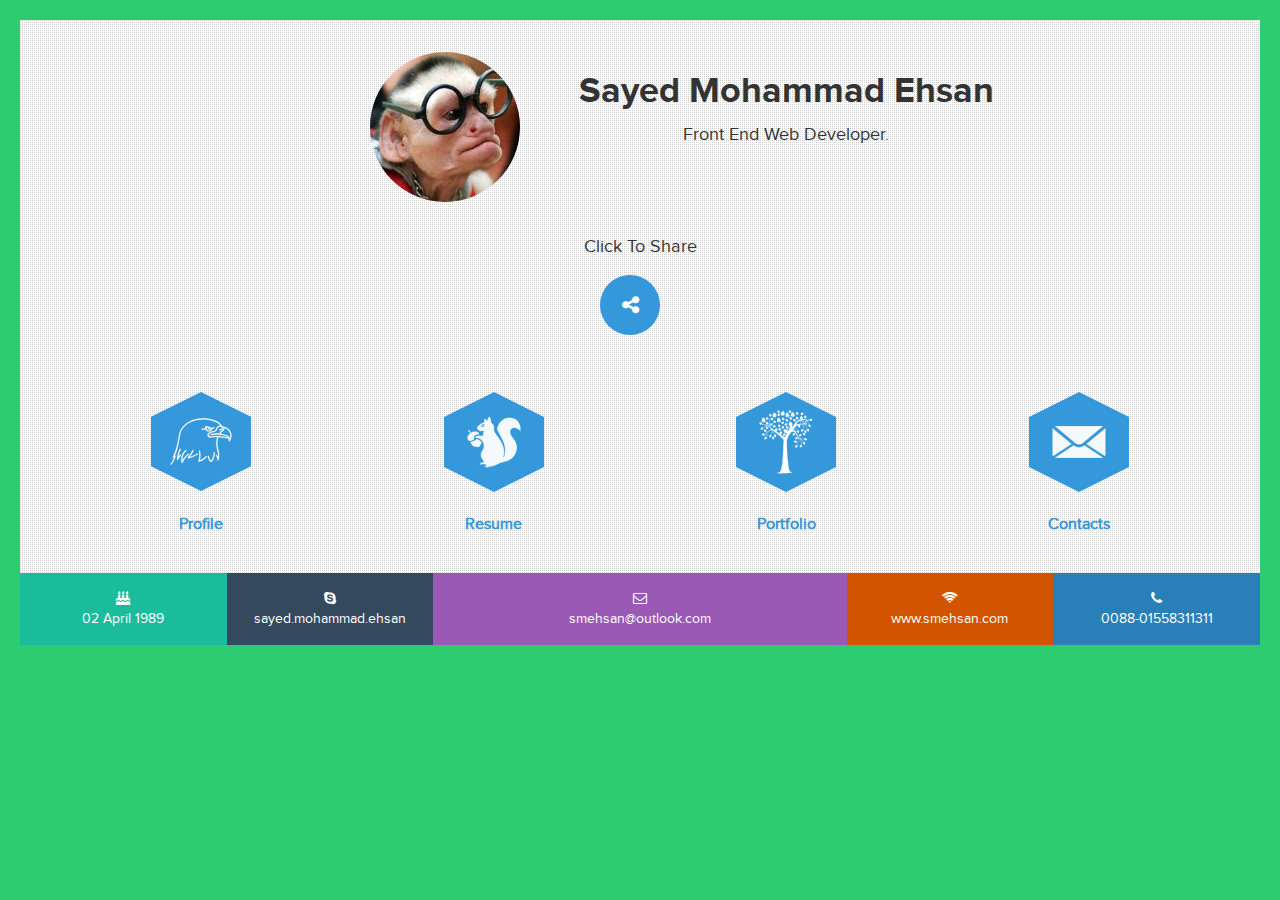
==== index.html @ bf9a5231 "Mission Launched" ====
<!DOCTYPE html>
<html lang="en">
<head>
	<meta charset="UTF-8">
	<meta name="viewpoer" width="device-width, initial-scale=1">
	<meta http-equiv="X-UA-Compatible" content="IE=edge">
	<title>BootPlay</title>
	<link rel="stylesheet" href="css/bootstrap.min.css">
	<link rel="stylesheet" href="master.css">
	<link rel="stylesheet" href="https://maxcdn.bootstrapcdn.com/font-awesome/4.4.0/css/font-awesome.min.css">
	<link rel="stylesheet" href="css/share.css">
	<link rel="stylesheet" href="css/keyfrem.css">




</head>
<body>
	
	<div class="texture-overlay"></div>
	<div id="main">
		<section class="header">
			<div class="container">
				<div class="row">
					<div class="col-md-offset-3 col-md-2 col-sm-6 col-xs-12 nopadding">
						<div class="colOne">
							<img class="avatar" src="img/avatar.jpg" alt="">
						</div>
					</div>

					<div class="col-md-5 col-sm-6 col-xs-12 nopadding">
						<div class="colTwo">
							<h1>Sayed Mohammad Ehsan</h1>
							<p>Front End Web Developer.</p>
						</div>
					</div>
				</div>
			</div>
		</section>

		<section class="social">
			<div class="container">
				<div class="row">
					<div class="col-md-offset-4 col-md-4">
						<div class="social-icons">
							<p class="text-center">Click To Share</p>

							<div class="share">
								<button class="share-toggle-button">
									<i class="share-icon fa fa-share-alt"></i>
								</button>
								<ul class="share-items">
									<li class="share-item">
										<a href="#" class="share-button">
											<i class="share-icon fa fa-facebook"></i>
										</a>
									</li>
									<li class="share-item">
										<a href="#" class="share-button">
											<i class="share-icon fa fa-twitter"></i>
										</a>
									</li>
									<li class="share-item">
										<a href="#" class="share-button">
											<i class="share-icon fa fa fa-google-plus"></i>
										</a>
									</li>
									<li class="share-item">
										<a href="#" class="share-button">
											<i class="share-icon fa fa-github"></i>
										</a>
									</li>
									<li class="share-item">
										<a href="#" class="share-button">
											<i class="share-icon fa fa-youtube"></i>
										</a>
									</li>
									<li class="share-item">
										<a href="#" class="share-button">
											<i class="share-icon fa fa-linkedin"></i>
										</a>
									</li>
								</ul>
							</div>
						</div>
					</div>
				</div>
			</div>
		</section>

		<section class="category">
			<div class="container">
				<div class="row">
					<div class="col-md-3">
						<div class="profile">
							<a class="img" href="profile.html"></a>

							<a class="text" href="profile.html">
								Profile
							</a>
						</div>
					</div>
					<div class="col-md-3">
						<div class="resume">
							<a class="img" href="resume.html"></a>

							<a class="text" href="resume.html">
								Resume
							</a>
						</div>
					</div>
					<div class="col-md-3">
						<div class="portfolio">
							<a class="img" href="portfolio.html"></a>

							<a class="text" href="portfolio.html">
								Portfolio
							</a>
						</div>
					</div>
					<div class="col-md-3">
						<div class="contacts">
							<a class="img" href="contact.html"></a>

							<a class="text" href="contact.html">
								Contacts
							</a>
						</div>
					</div>
				</div>
			</div>
		</section>

		<section class="footer">
			<div class="container-fluid">
				<div class="row">
					<div class="col-md-2 nopadding">
						<div class="dob">
							<i class="fa fa-birthday-cake"></i>
							<p>02 April 1989</p>
						</div>
					</div>
					<div class="col-md-2 nopadding">
						<div class="skype">
							<i class="fa fa-skype"></i>
							<p>sayed.mohammad.ehsan</p>
						</div>
					</div>
					<div class="col-md-4 nopadding">
						<div class="email">
							<i class="fa fa-envelope-o"></i>
							<a href="mailto:info@smehsan.com" target="_blank">
								smehsan@outlook.com
							</a>
						</div>
					</div>
					<div class="col-md-2 nopadding">
						<div class="web">
							<i class="fa fa-wifi"></i>
							<a href="http://www.smehsan.com" target="_blank">
								www.smehsan.com
							</a>
						</div>
					</div>
					<div class="col-md-2 nopadding">
						<div class="phone">
							<i class="fa fa-phone"></i>
							<p>0088-01558311311</p>
						</div>
					</div>
					<!-- <div class="col-md-2 nopadding">
						<div class="address">
							<i class="fa fa-map-marker"></i>
							<p>H.N#26, Ehsan Manzil, Sheikh Para,GPO-6000, Boalia, Rajshahi, Bangladesh</p>
						</div>
					</div> -->
				</div>
			</div>
		</section>
	</div>


	<!--|-|-|-|-|-| Jquery|-|-|-|-|-|-->
	<script src="js/jquery-2.1.4.min.js"></script>
	<script src="js/bootstrap.min.js"></script>
	<script src="js/TweenMax.min.js"></script>
	<script src="js/share.js"></script>
	
	<!--|-|-|-|-|-| Jquery|-|-|-|-|-|-->
	<script>

			/*jQuery*/

			$(function(){
				var ink, d, x, y;
				$(".ripplelink").hover(function(e){
			    if($(this).find(".ink").length === 0){
			        $(this).prepend("<span class='ink'></span>");
			    }
			         
			    ink = $(this).find(".ink");
			    ink.removeClass("animate");
			     
			    if(!ink.height() && !ink.width()){
			        d = Math.max($(this).outerWidth(), $(this).outerHeight());
			        ink.css({height: d, width: d});
			    }
			     
			    x = e.pageX - $(this).offset().left - ink.width()/2;
			    y = e.pageY - $(this).offset().top - ink.height()/2;
			     
			    ink.css({top: y+'px', left: x+'px'}).addClass("animate");
			});
			});
	</script>
</body>
</html>
---- master.css ----
@font-face {
  font-family: "proximanova-bold, sans-serif;";
  src: url("fonts/proximanova-bold.eot?") format("eot"),
  url("fonts/proximanova-bold.woff") format("woff"),
  url("fonts/proximanova-bold.ttf") format("truetype");
}


@font-face {
  font-family: "proximanova-extrabold, sans-serif;";
  src: url("fonts/proximanova-extrabold.eot?") format("eot"),
  url("fonts/proximanova-extrabold.woff") format("woff"),
  url("fonts/proximanova-extrabold.ttf") format("truetype");
}


@font-face {
  font-family: "proximanova-light, sans-serif;";
  src: url("fonts/proximanova-light.eot?") format("eot"),
  url("fonts/proximanova-light.woff") format("woff"),
  url("fonts/proximanova-light.ttf") format("truetype");
}


@font-face {
  font-family: "proximanova-regular, sans-serif;";
  src: url("fonts/proximanova-regular.eot?") format("eot"),
  url("fonts/proximanova-regular.woff") format("woff"),
  url("fonts/proximanova-regular.ttf") format("truetype");
}


@font-face {
  font-family: "proximanova-semibold, sans-serif;";
  src: url("fonts/proximanova-semibold.eot?") format("eot"),
  url("fonts/proximanova-semibold.woff") format("woff"),
  url("fonts/proximanova-semibold.ttf") format("truetype");
}


@font-face {
  font-family: "proximanova-thin, sans-serif;";
  src: url("fonts/proximanova-thin.eot?") format("eot"),
  url("fonts/proximanova-thin.woff") format("woff"),
  url("fonts/proximanova-thin.ttf") format("truetype");
}




/***********Bootstrap Override***********/

html,body{

	background-color: #2ecc71;
	padding: 10px;
  font-family: "proximanova-regular, sans-serif;";
}
a:link,a:hover,a:visited{
  color: #3498db;
  text-decoration: none;
}


p,a,span,h1,h2,h3,h4,h5,h6,{
  font-family: "proximanova-regular, sans-serif;";
}


.nav-tabs>li.active>a, .nav-tabs>li.active>a:focus, .nav-tabs>li.active>a:hover{
  background-color: rgb(46, 204, 113);
}




/***********Custom Style***********/

#main{
	background-color: #fff;
  background-image: url(img/grid.png);
}


.nopadding{
	padding-left: 0px;
	padding-right: 0px;
}

.nomargin{
	margin-left: 0px;
	margin-right: 0px;
}


p{
font-family: "proximanova-regular, sans-serif;";
font-size: 18px;	
}



.header{
  padding:32px 0px 32px 0px;
}

.colOne{
	text-align: center;
}


.colOne img.avatar{
	width: 150px;
    border-radius: 75px;
    height: 150px;
    background-color: #FFF;
}

.colTwo{
	text-align: center;
}

.colTwo h1{
	font-family: "proximanova-bold, sans-serif;";
}

.colTwo h1{
	font-family: "proximanova-bold, sans-serif;";
}

.social{
  padding:0px 0px 16px 0px;
}

.category{
  text-align: center;
  padding:16px 0px 36px 0px;
}


.category img{
  width: 100px;
  height: auto;
}

.category p{
  margin-top: 16px;
}


.category a.img{
    display: inline-block;
 }

 .category a.text{
    display: block;
    margin-top: 16px;
    font-weight: 600;
    font-size: 16px;
 }


.profile a.img{
    background-image: url(img/profile_small.svg);
    background-repeat: no-repeat;
    background-position: center;
    width: 100px;
    height: 100px;
 }

.profile a.img:hover{
/*    border: 10px solid;
    border-radius: 55px;
    box-shadow: 0px 0px 40px 0px;
-webkit-transition: all .5s linear;
-moz-transition: all .5s linear;
-ms-transition: all .5s linear;
-o-transition: all .5s linear;
transition: all .5s linear;*/
}

.resume a.img{
    background-image: url(img/resume_small.svg);
    background-repeat: no-repeat;
    background-position: center;
    width: 100px;
    height: 100px;
 }


.portfolio a.img{
    background-image: url(img/portfolio_small.svg);
    background-repeat: no-repeat;
    background-position: center;
    width: 100px;
    height: 100px;
 }

.contacts a.img{
    background-image: url(img/contact_small.svg);
    background-repeat: no-repeat;
    background-position: center;
    width: 100px;
    height: 100px;
 }


.footer{

}

.footer p{
  font-size: 14px;
  margin-bottom: 0px;
}



.footer .dob{
  text-align: center;
  padding: 16px 0px;
  background-color: #1abc9c;
  color: #FFFFFF;
}


.footer .skype{
  text-align: center;
  padding: 16px 0px;
  background-color: #34495e;
  color: #FFFFFF;
}


.footer .email{
  text-align: center;
  padding: 16px 0px;
  background-color: #9b59b6;
  color: #FFFFFF;
}

.footer .email a{
  display: block;
  color: #FFFFFF;
}


.footer .web{
  text-align: center;
  padding: 16px 0px;
  background-color: #d35400;
  color: #FFFFFF;
}

.footer .web a{
  display: block;
  color: #FFFFFF;
}


.footer .phone{
  text-align: center;
  padding: 16px 0px;
  background-color: #2980b9;
  color: #FFFFFF;
}

.footer .address{
  text-align: center;
  padding: 16px 0px;
  background-color: #e74c3c;
  color: #FFFFFF;  
}









/****************************************
            Profile Page
****************************************/
#profile{
    background-color: #FFFFFF;
    background-image: url(img/grid.png);
}


.left_column{
    padding: 16px 32px 16px 0px;
    border-right: 1px solid #EEE;
    text-align: center;
}

.left_column .back{
    display: inline-block;
    padding: 10px 30px;  
    font-size: 32px;
}

.left_column img{
    width: 200px;
    height: 325px;
}


.right_column{
    padding: 16px 32px;
}

.right_column h2{
    font-family: "proximanova-bold, sans-serif;";
}

.right_column .btn{
    margin: 32px 16px;
}


.pro_profile{
  padding: 16px 0px;
}

.pro_profile .title{
    /*margin-bottom: 16px;*/
}

.pro_profile .title h2{
    border-bottom: 5px solid;
    display: inline-block;
    padding-bottom: 10px;
    border-color: #DEF3F9;
}
    

.pro_profile .service{
    padding: 0px 0px 0px 0px;
}


.pro_profile .service .webdesign{
  transition: all 0.3s;
  padding: 16px 0px;
}

.pro_profile .service .webdesign:hover{
    background: rgba(162, 222, 253, 0.3);
}

.service .webdesign .fa{
    border: 10px solid rgba(91, 192, 222, 0.2);
    border-radius: 50px;
    padding: 15px;
    font-size: 48px;
    color: rgb(91, 192, 222);
}


.pro_profile .service .graphics_design:hover{
    background: rgba(162, 222, 253, 0.3);
}


.service .graphics_design {
  padding: 16px 0px;
  transition: all 0.3s;
}

.service .graphics_design .fa{
    border: 10px solid rgba(91, 192, 222, 0.2);
    border-radius: 50px;
    padding: 15px;
    font-size: 48px;
    color: rgb(91, 192, 222);
}


.service .etml_dev {
  padding: 16px 0px;
  transition: all 0.3s;
}


.pro_profile .service .etml_dev:hover{
    background: rgba(162, 222, 253, 0.3);
}

.service .etml_dev .fa{
    border: 10px solid rgba(91, 192, 222, 0.2);
    border-radius: 50px;
    padding: 15px;
    font-size: 48px;
    color: rgb(91, 192, 222);
}










/****************************************
            Resume Page
****************************************/

.resume_box{
  overflow: hidden;
}


.resume_box .back{
    display: inline-block;
    padding: 0px 16px;
    font-size: 32px; 
    margin-top: 14px;
}


.resume_box .title{
  font-family: "proximanova-bold, sans-serif;";
}


.resume_box .title span{
  color: #3498db;
  font-family: "proximanova-bold, sans-serif;";
}


.resume_box .work_experience{
  padding: 16px;
  background-color: #8e44ad;
}


.resume_box .work_experience .job{
  margin-bottom: 16px;
}


.resume_box .work_experience h1{
  margin-bottom: 32px;
}


.resume_box .work_experience .org_one{
  background-color: rgba(255, 255, 255, 0.36);
  padding: 8px;
  transition:.3s;
}

.resume_box .work_experience .org_one p{
  margin-bottom: 0px;
}

.resume_box .work_experience .org_one:hover{
  background-color: rgba(255, 255, 225, 1);
  padding: 5px;
}

.resume_box .work_experience .designation{
  background-color: rgba(255, 255, 255, 0.36);
  padding: 8px;
  transition:.3s;
}


.resume_box .work_experience .designation p{
  margin-bottom: 0px;
}

.resume_box .work_experience .designation:hover{
  background-color: rgba(255, 255, 255, 1);
  padding: 5px;
}



.resume_box .skills{
  padding: 16px;
  background-color: #1abc9c;
}


.resume_box .success{
  padding: 16px;
  background-color: #3498db;
  margin-top: -100px;
}

.resume_box .success h1{
  margin-top: 0px;
  margin-bottom: 20px;
}


.resume_box .success .facts p{
  margin-top: 16px;
}


.resume_box .success .facts .fa{
  font-size: 80px;
}

.resume_box .success .facts span{
  font-size: 32px;
}

.resume_box .work_process{
  padding: 16px;
  background-color: #e74c3c;
}

.resume_box .work_process h4{
  font-weight: bold;
}

.resume_box .work_process p{
  margin-top: 2px;
  transform: skewY(7deg);
}

.resume_box .work_process .fa{
    font-size: 45px;
    border: 2px solid;
    padding: 5px;
    width: 130px;
    transform: skewy(10deg);
}




/****************************************
            Portfolio Page
****************************************/

.portfolio_page{
  padding: 32px;
}

.tab-content{
  margin-top: 20px;
}

.tab-content .second_row{
  margin-top: 10px;
}





/****************************************
            Contact Page
****************************************/

#contact{
    background-color: #FFFFFF;
    background-image: url(img/grid.png);
}

#contact .left_column{
  border-right: 0px;
  padding: 16px 0px 16px 0px;
}

#contact .left_column .address{
  margin-top: 32px;
}

.fa-map-marker{
    font-size: 75px !important;
    color: #1ABC9C;
}

#contact .left_column .address p{
 
}


#contact .right_column{
  border-left:1px solid #EEE;
}

#contact .right_column .btn{
  margin: 0px;
}


.form-control{
    border-bottom: 3px solid;
    border-radius: 0px;
    border-top: 0px;
    border-left: 0px;
    border-right: 0px;
    outline: none;
    box-shadow: none;
    font-size: 18px;
    height: 40px;
    padding-left: 0px;
    margin-bottom: 0px;
}

.form-group:focus{
    outline: none;
}

.form-control:focus{
    webkit-box-shadow: 0 1px 1px rgba(0,0,0,.0),0 0 8px rgba(0,0,0,.0)); 
    box-shadow: 0 1px 1px rgba(0,0,0,.075),0 0 8px rgba(0,0,0,.0);

}



#map {
    width: 100%;
    height: 200px;
    background-color: #CCC;
  }





/****************************************
            PieChart
****************************************/

.chart {
  position: relative;
  display: inline-block;
  width: 110px;
  height: 110px;
  margin-top: 0px;
  margin-bottom: 0px;
  text-align: center;
}
.chart canvas {
  position: absolute;
  top: 0;
  left: 0;
}
.percent {
  display: inline-block;
  line-height: 110px;
  z-index: 2;
}
.percent:after {
  content: '%';
  margin-left: 0.1em;
  font-size: .8em;
}
.angular {
  margin-top: 100px;
}
.angular .chart {
  margin-top: 0;
}
input {
  display: block;
  margin: auto;
  margin-bottom: 3em;
}


.span6 {
  float: left;
  width: 50%;
}
@media only screen and (max-width: 600px) {
  li {
    font-size: 14.4px;
  }
}
@media only screen and (max-width: 430px) {
  .span6 {
    float: none;
    width: 100%;
  }
  body {
    padding-top: 0;
  }
  ul {
    height: auto;
    position: static;
  }
  li {
    display: block;
    width: 100%;
  }
  li a {
    white-space: normal;
  }
  a.active:after {
    display: none;
  }
}





/****************************************
            MixitUp
****************************************/

#mixlist img{
  width: 100%;
  height: 200px;
}

#mixlist .mix{
  display: none;
}




/****************************************
            ImageLighBox
****************************************/

#imagelightbox{
    position: fixed;
    z-index: 9999;
    -ms-touch-action: none;
    touch-action: none;
    border: 10px solid #EEE;
    border-radius: 10px;
}


/****************************************
            Masonry
****************************************/

.masonry-container{

}




/****************************************
            Css Keyfrem Effects
****************************************/
/* Ripple In */
---- css/share.css ----
.share {
  max-width: 600px;
  height: 90px;
  margin: 0 auto;
  -webkit-filter: url("#goo");
  filter: url("../share.html#goo");
  position: relative;
}

.share-button,
.share-toggle-button {
  position: absolute;
  display: inline-block;
  left: 50%;
  top: 50%;
  border-radius: 50%;
  width: 60px;
  height: 60px;
  line-height: 60px;
  margin-left: -40px;
  margin-top: -40px;
  background: #ccc;
  text-align: center;
  color: #fff;
  border: none;
  outline: none;
}

.share-button:hover,
.share-toggle-button:hover {
  color: #fff;
}

.share-button {
  font-size: 30px;
  background: #3498db;
  -webkit-transform: scale(0.95, 0.95);
  transform: scale(0.95, 0.95);
  color: #222;
}

a.share-button {
  color: #FFFFFF;
}

a.share-button:hover, 
a.share-button:focus {
  color: #dfd7d7;
}

.share-toggle-button {
  z-index: 9;
  background: #3498db;
  font-size: 20px;
}

.share-items {
  list-style-type: none;
  padding: 0;
  margin: 0;
}

.share-item {
  display: inline-block;
}
---- css/keyfrem.css ----
.cssload-preloader .cssload-slice:nth-child(1) {
    transform: rotateZ(60deg) rotateY(0deg) rotateX(0);
        -o-transform: rotateZ(60deg) rotateY(0deg) rotateX(0);
        -ms-transform: rotateZ(60deg) rotateY(0deg) rotateX(0);
        -webkit-transform: rotateZ(60deg) rotateY(0deg) rotateX(0);
        -moz-transform: rotateZ(60deg) rotateY(0deg) rotateX(0);
    animation: 0.17s linear 0.94s preload-hide-1 both 1;
        -o-animation: 0.17s linear 0.94s preload-hide-1 both 1;
        -ms-animation: 0.17s linear 0.94s preload-hide-1 both 1;
        -webkit-animation: 0.17s linear 0.94s preload-hide-1 both 1;
        -moz-animation: 0.17s linear 0.94s preload-hide-1 both 1;
}

.cssload-preloader .cssload-slice:nth-child(2) {
    transform: rotateZ(120deg) rotateY(0deg) rotateX(0);
        -o-transform: rotateZ(120deg) rotateY(0deg) rotateX(0);
        -ms-transform: rotateZ(120deg) rotateY(0deg) rotateX(0);
        -webkit-transform: rotateZ(120deg) rotateY(0deg) rotateX(0);
        -moz-transform: rotateZ(120deg) rotateY(0deg) rotateX(0);
    animation: 0.17s linear 0.85s preload-hide-2 both 1;
        -o-animation: 0.17s linear 0.85s preload-hide-2 both 1;
        -ms-animation: 0.17s linear 0.85s preload-hide-2 both 1;
        -webkit-animation: 0.17s linear 0.85s preload-hide-2 both 1;
        -moz-animation: 0.17s linear 0.85s preload-hide-2 both 1;
}

.cssload-preloader .cssload-slice:nth-child(3) {
    transform: rotateZ(180deg) rotateY(0deg) rotateX(0);
        -o-transform: rotateZ(180deg) rotateY(0deg) rotateX(0);
        -ms-transform: rotateZ(180deg) rotateY(0deg) rotateX(0);
        -webkit-transform: rotateZ(180deg) rotateY(0deg) rotateX(0);
        -moz-transform: rotateZ(180deg) rotateY(0deg) rotateX(0);
    animation: 0.17s linear 0.76s preload-hide-3 both 1;
        -o-animation: 0.17s linear 0.76s preload-hide-3 both 1;
        -ms-animation: 0.17s linear 0.76s preload-hide-3 both 1;
        -webkit-animation: 0.17s linear 0.76s preload-hide-3 both 1;
        -moz-animation: 0.17s linear 0.76s preload-hide-3 both 1;
}

.cssload-preloader .cssload-slice:nth-child(4) {
    transform: rotateZ(240deg) rotateY(0deg) rotateX(0);
        -o-transform: rotateZ(240deg) rotateY(0deg) rotateX(0);
        -ms-transform: rotateZ(240deg) rotateY(0deg) rotateX(0);
        -webkit-transform: rotateZ(240deg) rotateY(0deg) rotateX(0);
        -moz-transform: rotateZ(240deg) rotateY(0deg) rotateX(0);
    animation: 0.17s linear 0.67s preload-hide-4 both 1;
        -o-animation: 0.17s linear 0.67s preload-hide-4 both 1;
        -ms-animation: 0.17s linear 0.67s preload-hide-4 both 1;
        -webkit-animation: 0.17s linear 0.67s preload-hide-4 both 1;
        -moz-animation: 0.17s linear 0.67s preload-hide-4 both 1;
}

.cssload-preloader .cssload-slice:nth-child(5) {
    transform: rotateZ(300deg) rotateY(0deg) rotateX(0);
        -o-transform: rotateZ(300deg) rotateY(0deg) rotateX(0);
        -ms-transform: rotateZ(300deg) rotateY(0deg) rotateX(0);
        -webkit-transform: rotateZ(300deg) rotateY(0deg) rotateX(0);
        -moz-transform: rotateZ(300deg) rotateY(0deg) rotateX(0);
    animation: 0.17s linear 0.58s preload-hide-5 both 1;
        -o-animation: 0.17s linear 0.58s preload-hide-5 both 1;
        -ms-animation: 0.17s linear 0.58s preload-hide-5 both 1;
        -webkit-animation: 0.17s linear 0.58s preload-hide-5 both 1;
        -moz-animation: 0.17s linear 0.58s preload-hide-5 both 1;
}

.cssload-preloader .cssload-slice:nth-child(6) {
    transform: rotateZ(360deg) rotateY(0deg) rotateX(0);
        -o-transform: rotateZ(360deg) rotateY(0deg) rotateX(0);
        -ms-transform: rotateZ(360deg) rotateY(0deg) rotateX(0);
        -webkit-transform: rotateZ(360deg) rotateY(0deg) rotateX(0);
        -moz-transform: rotateZ(360deg) rotateY(0deg) rotateX(0);
    animation: 0.17s linear 0.48s preload-hide-6 both 1;
        -o-animation: 0.17s linear 0.48s preload-hide-6 both 1;
        -ms-animation: 0.17s linear 0.48s preload-hide-6 both 1;
        -webkit-animation: 0.17s linear 0.48s preload-hide-6 both 1;
        -moz-animation: 0.17s linear 0.48s preload-hide-6 both 1;
}

.cssload-preloader.cssload-loading {
    animation: 2.3s preload-flip steps(2) infinite both;
        -o-animation: 2.3s preload-flip steps(2) infinite both;
        -ms-animation: 2.3s preload-flip steps(2) infinite both;
        -webkit-animation: 2.3s preload-flip steps(2) infinite both;
        -moz-animation: 2.3s preload-flip steps(2) infinite both;
}

.cssload-preloader.cssload-loading .cssload-slice:nth-child(1) {
    transform: rotateZ(60deg) rotateY(90deg) rotateX(0);
        -o-transform: rotateZ(60deg) rotateY(90deg) rotateX(0);
        -ms-transform: rotateZ(60deg) rotateY(90deg) rotateX(0);
        -webkit-transform: rotateZ(60deg) rotateY(90deg) rotateX(0);
        -moz-transform: rotateZ(60deg) rotateY(90deg) rotateX(0);
    animation: 2.3s preload-cycle-1 linear infinite both;
        -o-animation: 2.3s preload-cycle-1 linear infinite both;
        -ms-animation: 2.3s preload-cycle-1 linear infinite both;
        -webkit-animation: 2.3s preload-cycle-1 linear infinite both;
        -moz-animation: 2.3s preload-cycle-1 linear infinite both;
}

.cssload-preloader.cssload-loading .cssload-slice:nth-child(2) {
    transform: rotateZ(120deg) rotateY(90deg) rotateX(0);
        -o-transform: rotateZ(120deg) rotateY(90deg) rotateX(0);
        -ms-transform: rotateZ(120deg) rotateY(90deg) rotateX(0);
        -webkit-transform: rotateZ(120deg) rotateY(90deg) rotateX(0);
        -moz-transform: rotateZ(120deg) rotateY(90deg) rotateX(0);
    animation: 2.3s preload-cycle-2 linear infinite both;
        -o-animation: 2.3s preload-cycle-2 linear infinite both;
        -ms-animation: 2.3s preload-cycle-2 linear infinite both;
        -webkit-animation: 2.3s preload-cycle-2 linear infinite both;
        -moz-animation: 2.3s preload-cycle-2 linear infinite both;
}

.cssload-preloader.cssload-loading .cssload-slice:nth-child(3) {
    transform: rotateZ(180deg) rotateY(90deg) rotateX(0);
        -o-transform: rotateZ(180deg) rotateY(90deg) rotateX(0);
        -ms-transform: rotateZ(180deg) rotateY(90deg) rotateX(0);
        -webkit-transform: rotateZ(180deg) rotateY(90deg) rotateX(0);
        -moz-transform: rotateZ(180deg) rotateY(90deg) rotateX(0);
    animation: 2.3s preload-cycle-3 linear infinite both;
        -o-animation: 2.3s preload-cycle-3 linear infinite both;
        -ms-animation: 2.3s preload-cycle-3 linear infinite both;
        -webkit-animation: 2.3s preload-cycle-3 linear infinite both;
        -moz-animation: 2.3s preload-cycle-3 linear infinite both;
}

.cssload-preloader.cssload-loading .cssload-slice:nth-child(4) {
    transform: rotateZ(240deg) rotateY(90deg) rotateX(0);
        -o-transform: rotateZ(240deg) rotateY(90deg) rotateX(0);
        -ms-transform: rotateZ(240deg) rotateY(90deg) rotateX(0);
        -webkit-transform: rotateZ(240deg) rotateY(90deg) rotateX(0);
        -moz-transform: rotateZ(240deg) rotateY(90deg) rotateX(0);
    animation: 2.3s preload-cycle-4 linear infinite both;
        -o-animation: 2.3s preload-cycle-4 linear infinite both;
        -ms-animation: 2.3s preload-cycle-4 linear infinite both;
        -webkit-animation: 2.3s preload-cycle-4 linear infinite both;
        -moz-animation: 2.3s preload-cycle-4 linear infinite both;
}

.cssload-preloader.cssload-loading .cssload-slice:nth-child(5) {
    transform: rotateZ(300deg) rotateY(90deg) rotateX(0);
        -o-transform: rotateZ(300deg) rotateY(90deg) rotateX(0);
        -ms-transform: rotateZ(300deg) rotateY(90deg) rotateX(0);
        -webkit-transform: rotateZ(300deg) rotateY(90deg) rotateX(0);
        -moz-transform: rotateZ(300deg) rotateY(90deg) rotateX(0);
    animation: 2.3s preload-cycle-5 linear infinite both;
        -o-animation: 2.3s preload-cycle-5 linear infinite both;
        -ms-animation: 2.3s preload-cycle-5 linear infinite both;
        -webkit-animation: 2.3s preload-cycle-5 linear infinite both;
        -moz-animation: 2.3s preload-cycle-5 linear infinite both;
}

.cssload-preloader.cssload-loading .cssload-slice:nth-child(6) {
    transform: rotateZ(360deg) rotateY(90deg) rotateX(0);
        -o-transform: rotateZ(360deg) rotateY(90deg) rotateX(0);
        -ms-transform: rotateZ(360deg) rotateY(90deg) rotateX(0);
        -webkit-transform: rotateZ(360deg) rotateY(90deg) rotateX(0);
        -moz-transform: rotateZ(360deg) rotateY(90deg) rotateX(0);
    animation: 2.3s preload-cycle-6 linear infinite both;
        -o-animation: 2.3s preload-cycle-6 linear infinite both;
        -ms-animation: 2.3s preload-cycle-6 linear infinite both;
        -webkit-animation: 2.3s preload-cycle-6 linear infinite both;
        -moz-animation: 2.3s preload-cycle-6 linear infinite both;
}


@keyframes preload-show-1 {
    from {
        transform: rotateZ(60deg) rotateY(-90deg) rotateX(0deg);
        border-left-color: rgb(156,47,47);
    }
}

@-o-keyframes preload-show-1 {
    from {
        -o-transform: rotateZ(60deg) rotateY(-90deg) rotateX(0deg);
        border-left-color: rgb(156,47,47);
    }
}

@-ms-keyframes preload-show-1 {
    from {
        -ms-transform: rotateZ(60deg) rotateY(-90deg) rotateX(0deg);
        border-left-color: rgb(156,47,47);
    }
}

@-webkit-keyframes preload-show-1 {
    from {
        -webkit-transform: rotateZ(60deg) rotateY(-90deg) rotateX(0deg);
        border-left-color: rgb(156,47,47);
    }
}

@-moz-keyframes preload-show-1 {
    from {
        -moz-transform: rotateZ(60deg) rotateY(-90deg) rotateX(0deg);
        border-left-color: rgb(156,47,47);
    }
}

@keyframes preload-hide-1 {
    to {
        transform: rotateZ(60deg) rotateY(-90deg) rotateX(0deg);
        border-left-color: rgb(156,47,47);
    }
}

@-o-keyframes preload-hide-1 {
    to {
        -o-transform: rotateZ(60deg) rotateY(-90deg) rotateX(0deg);
        border-left-color: rgb(156,47,47);
    }
}

@-ms-keyframes preload-hide-1 {
    to {
        -ms-transform: rotateZ(60deg) rotateY(-90deg) rotateX(0deg);
        border-left-color: rgb(156,47,47);
    }
}

@-webkit-keyframes preload-hide-1 {
    to {
        -webkit-transform: rotateZ(60deg) rotateY(-90deg) rotateX(0deg);
        border-left-color: rgb(156,47,47);
    }
}

@-moz-keyframes preload-hide-1 {
    to {
        -moz-transform: rotateZ(60deg) rotateY(-90deg) rotateX(0deg);
        border-left-color: rgb(156,47,47);
    }
}

@keyframes preload-cycle-1 {
    5% {
        transform: rotateZ(60deg) rotateY(90deg) rotateX(0deg);
        border-left-color: rgb(156,47,47);
    }
    10%,
        75% {
        transform: rotateZ(60deg) rotateY(0) rotateX(0deg);
        border-left-color: rgb(247,72,78);
    }
    80%,
        100% {
        transform: rotateZ(60deg) rotateY(90deg) rotateX(0deg);
        border-left-color: rgb(156,47,47);
    }
}

@-o-keyframes preload-cycle-1 {
    5% {
        -o-transform: rotateZ(60deg) rotateY(90deg) rotateX(0deg);
        border-left-color: rgb(156,47,47);
    }
    10%,
        75% {
        -o-transform: rotateZ(60deg) rotateY(0) rotateX(0deg);
        border-left-color: rgb(247,72,78);
    }
    80%,
        100% {
        -o-transform: rotateZ(60deg) rotateY(90deg) rotateX(0deg);
        border-left-color: rgb(156,47,47);
    }
}

@-ms-keyframes preload-cycle-1 {
    5% {
        -ms-transform: rotateZ(60deg) rotateY(90deg) rotateX(0deg);
        border-left-color: rgb(156,47,47);
    }
    10%,
        75% {
        -ms-transform: rotateZ(60deg) rotateY(0) rotateX(0deg);
        border-left-color: rgb(247,72,78);
    }
    80%,
        100% {
        -ms-transform: rotateZ(60deg) rotateY(90deg) rotateX(0deg);
        border-left-color: rgb(156,47,47);
    }
}

@-webkit-keyframes preload-cycle-1 {
    5% {
        -webkit-transform: rotateZ(60deg) rotateY(90deg) rotateX(0deg);
        border-left-color: rgb(156,47,47);
    }
    10%,
        75% {
        -webkit-transform: rotateZ(60deg) rotateY(0) rotateX(0deg);
        border-left-color: rgb(247,72,78);
    }
    80%,
        100% {
        -webkit-transform: rotateZ(60deg) rotateY(90deg) rotateX(0deg);
        border-left-color: rgb(156,47,47);
    }
}

@-moz-keyframes preload-cycle-1 {
    5% {
        -moz-transform: rotateZ(60deg) rotateY(90deg) rotateX(0deg);
        border-left-color: rgb(156,47,47);
    }
    10%,
        75% {
        -moz-transform: rotateZ(60deg) rotateY(0) rotateX(0deg);
        border-left-color: rgb(247,72,78);
    }
    80%,
        100% {
        -moz-transform: rotateZ(60deg) rotateY(90deg) rotateX(0deg);
        border-left-color: rgb(156,47,47);
    }
}

@keyframes preload-show-2 {
    from {
        transform: rotateZ(120deg) rotateY(-90deg) rotateX(0deg);
        border-left-color: rgb(156,47,47);
    }
}

@-o-keyframes preload-show-2 {
    from {
        -o-transform: rotateZ(120deg) rotateY(-90deg) rotateX(0deg);
        border-left-color: rgb(156,47,47);
    }
}

@-ms-keyframes preload-show-2 {
    from {
        -ms-transform: rotateZ(120deg) rotateY(-90deg) rotateX(0deg);
        border-left-color: rgb(156,47,47);
    }
}

@-webkit-keyframes preload-show-2 {
    from {
        -webkit-transform: rotateZ(120deg) rotateY(-90deg) rotateX(0deg);
        border-left-color: rgb(156,47,47);
    }
}

@-moz-keyframes preload-show-2 {
    from {
        -moz-transform: rotateZ(120deg) rotateY(-90deg) rotateX(0deg);
        border-left-color: rgb(156,47,47);
    }
}

@keyframes preload-hide-2 {
    to {
        transform: rotateZ(120deg) rotateY(-90deg) rotateX(0deg);
        border-left-color: rgb(156,47,47);
    }
}

@-o-keyframes preload-hide-2 {
    to {
        -o-transform: rotateZ(120deg) rotateY(-90deg) rotateX(0deg);
        border-left-color: rgb(156,47,47);
    }
}

@-ms-keyframes preload-hide-2 {
    to {
        -ms-transform: rotateZ(120deg) rotateY(-90deg) rotateX(0deg);
        border-left-color: rgb(156,47,47);
    }
}

@-webkit-keyframes preload-hide-2 {
    to {
        -webkit-transform: rotateZ(120deg) rotateY(-90deg) rotateX(0deg);
        border-left-color: rgb(156,47,47);
    }
}

@-moz-keyframes preload-hide-2 {
    to {
        -moz-transform: rotateZ(120deg) rotateY(-90deg) rotateX(0deg);
        border-left-color: rgb(156,47,47);
    }
}

@keyframes preload-cycle-2 {
    10% {
        transform: rotateZ(120deg) rotateY(90deg) rotateX(0deg);
        border-left-color: rgb(156,47,47);
    }
    15%,
        70% {
        transform: rotateZ(120deg) rotateY(0) rotateX(0deg);
        border-left-color: rgb(247,72,78);
    }
    75%,
        100% {
        transform: rotateZ(120deg) rotateY(90deg) rotateX(0deg);
        border-left-color: rgb(156,47,47);
    }
}

@-o-keyframes preload-cycle-2 {
    10% {
        -o-transform: rotateZ(120deg) rotateY(90deg) rotateX(0deg);
        border-left-color: rgb(156,47,47);
    }
    15%,
        70% {
        -o-transform: rotateZ(120deg) rotateY(0) rotateX(0deg);
        border-left-color: rgb(247,72,78);
    }
    75%,
        100% {
        -o-transform: rotateZ(120deg) rotateY(90deg) rotateX(0deg);
        border-left-color: rgb(156,47,47);
    }
}

@-ms-keyframes preload-cycle-2 {
    10% {
        -ms-transform: rotateZ(120deg) rotateY(90deg) rotateX(0deg);
        border-left-color: rgb(156,47,47);
    }
    15%,
        70% {
        -ms-transform: rotateZ(120deg) rotateY(0) rotateX(0deg);
        border-left-color: rgb(247,72,78);
    }
    75%,
        100% {
        -ms-transform: rotateZ(120deg) rotateY(90deg) rotateX(0deg);
        border-left-color: rgb(156,47,47);
    }
}

@-webkit-keyframes preload-cycle-2 {
    10% {
        -webkit-transform: rotateZ(120deg) rotateY(90deg) rotateX(0deg);
        border-left-color: rgb(156,47,47);
    }
    15%,
        70% {
        -webkit-transform: rotateZ(120deg) rotateY(0) rotateX(0deg);
        border-left-color: rgb(247,72,78);
    }
    75%,
        100% {
        -webkit-transform: rotateZ(120deg) rotateY(90deg) rotateX(0deg);
        border-left-color: rgb(156,47,47);
    }
}

@-moz-keyframes preload-cycle-2 {
    10% {
        -moz-transform: rotateZ(120deg) rotateY(90deg) rotateX(0deg);
        border-left-color: rgb(156,47,47);
    }
    15%,
        70% {
        -moz-transform: rotateZ(120deg) rotateY(0) rotateX(0deg);
        border-left-color: rgb(247,72,78);
    }
    75%,
        100% {
        -moz-transform: rotateZ(120deg) rotateY(90deg) rotateX(0deg);
        border-left-color: rgb(156,47,47);
    }
}

@keyframes preload-show-3 {
    from {
        transform: rotateZ(180deg) rotateY(-90deg) rotateX(0deg);
        border-left-color: rgb(156,47,47);
    }
}

@-o-keyframes preload-show-3 {
    from {
        -o-transform: rotateZ(180deg) rotateY(-90deg) rotateX(0deg);
        border-left-color: rgb(156,47,47);
    }
}

@-ms-keyframes preload-show-3 {
    from {
        -ms-transform: rotateZ(180deg) rotateY(-90deg) rotateX(0deg);
        border-left-color: rgb(156,47,47);
    }
}

@-webkit-keyframes preload-show-3 {
    from {
        -webkit-transform: rotateZ(180deg) rotateY(-90deg) rotateX(0deg);
        border-left-color: rgb(156,47,47);
    }
}

@-moz-keyframes preload-show-3 {
    from {
        -moz-transform: rotateZ(180deg) rotateY(-90deg) rotateX(0deg);
        border-left-color: rgb(156,47,47);
    }
}

@keyframes preload-hide-3 {
    to {
        transform: rotateZ(180deg) rotateY(-90deg) rotateX(0deg);
        border-left-color: rgb(156,47,47);
    }
}

@-o-keyframes preload-hide-3 {
    to {
        -o-transform: rotateZ(180deg) rotateY(-90deg) rotateX(0deg);
        border-left-color: rgb(156,47,47);
    }
}

@-ms-keyframes preload-hide-3 {
    to {
        -ms-transform: rotateZ(180deg) rotateY(-90deg) rotateX(0deg);
        border-left-color: rgb(156,47,47);
    }
}

@-webkit-keyframes preload-hide-3 {
    to {
        -webkit-transform: rotateZ(180deg) rotateY(-90deg) rotateX(0deg);
        border-left-color: rgb(156,47,47);
    }
}

@-moz-keyframes preload-hide-3 {
    to {
        -moz-transform: rotateZ(180deg) rotateY(-90deg) rotateX(0deg);
        border-left-color: rgb(156,47,47);
    }
}

@keyframes preload-cycle-3 {
    15% {
        transform: rotateZ(180deg) rotateY(90deg) rotateX(0deg);
        border-left-color: rgb(156,47,47);
    }
    20%,
        65% {
        transform: rotateZ(180deg) rotateY(0) rotateX(0deg);
        border-left-color: rgb(247,72,78);
    }
    70%,
        100% {
        transform: rotateZ(180deg) rotateY(90deg) rotateX(0deg);
        border-left-color: rgb(156,47,47);
    }
}

@-o-keyframes preload-cycle-3 {
    15% {
        -o-transform: rotateZ(180deg) rotateY(90deg) rotateX(0deg);
        border-left-color: rgb(156,47,47);
    }
    20%,
        65% {
        -o-transform: rotateZ(180deg) rotateY(0) rotateX(0deg);
        border-left-color: rgb(247,72,78);
    }
    70%,
        100% {
        -o-transform: rotateZ(180deg) rotateY(90deg) rotateX(0deg);
        border-left-color: rgb(156,47,47);
    }
}

@-ms-keyframes preload-cycle-3 {
    15% {
        -ms-transform: rotateZ(180deg) rotateY(90deg) rotateX(0deg);
        border-left-color: rgb(156,47,47);
    }
    20%,
        65% {
        -ms-transform: rotateZ(180deg) rotateY(0) rotateX(0deg);
        border-left-color: rgb(247,72,78);
    }
    70%,
        100% {
        -ms-transform: rotateZ(180deg) rotateY(90deg) rotateX(0deg);
        border-left-color: rgb(156,47,47);
    }
}

@-webkit-keyframes preload-cycle-3 {
    15% {
        -webkit-transform: rotateZ(180deg) rotateY(90deg) rotateX(0deg);
        border-left-color: rgb(156,47,47);
    }
    20%,
        65% {
        -webkit-transform: rotateZ(180deg) rotateY(0) rotateX(0deg);
        border-left-color: rgb(247,72,78);
    }
    70%,
        100% {
        -webkit-transform: rotateZ(180deg) rotateY(90deg) rotateX(0deg);
        border-left-color: rgb(156,47,47);
    }
}

@-moz-keyframes preload-cycle-3 {
    15% {
        -moz-transform: rotateZ(180deg) rotateY(90deg) rotateX(0deg);
        border-left-color: rgb(156,47,47);
    }
    20%,
        65% {
        -moz-transform: rotateZ(180deg) rotateY(0) rotateX(0deg);
        border-left-color: rgb(247,72,78);
    }
    70%,
        100% {
        -moz-transform: rotateZ(180deg) rotateY(90deg) rotateX(0deg);
        border-left-color: rgb(156,47,47);
    }
}

@keyframes preload-show-4 {
    from {
        transform: rotateZ(240deg) rotateY(-90deg) rotateX(0deg);
        border-left-color: rgb(156,47,47);
    }
}

@-o-keyframes preload-show-4 {
    from {
        -o-transform: rotateZ(240deg) rotateY(-90deg) rotateX(0deg);
        border-left-color: rgb(156,47,47);
    }
}

@-ms-keyframes preload-show-4 {
    from {
        -ms-transform: rotateZ(240deg) rotateY(-90deg) rotateX(0deg);
        border-left-color: rgb(156,47,47);
    }
}

@-webkit-keyframes preload-show-4 {
    from {
        -webkit-transform: rotateZ(240deg) rotateY(-90deg) rotateX(0deg);
        border-left-color: rgb(156,47,47);
    }
}

@-moz-keyframes preload-show-4 {
    from {
        -moz-transform: rotateZ(240deg) rotateY(-90deg) rotateX(0deg);
        border-left-color: rgb(156,47,47);
    }
}

@keyframes preload-hide-4 {
    to {
        transform: rotateZ(240deg) rotateY(-90deg) rotateX(0deg);
        border-left-color: #9c2f2f;
    }
}

@-o-keyframes preload-hide-4 {
    to {
        -o-transform: rotateZ(240deg) rotateY(-90deg) rotateX(0deg);
        border-left-color: #9c2f2f;
    }
}

@-ms-keyframes preload-hide-4 {
    to {
        -ms-transform: rotateZ(240deg) rotateY(-90deg) rotateX(0deg);
        border-left-color: #9c2f2f;
    }
}

@-webkit-keyframes preload-hide-4 {
    to {
        -webkit-transform: rotateZ(240deg) rotateY(-90deg) rotateX(0deg);
        border-left-color: #9c2f2f;
    }
}

@-moz-keyframes preload-hide-4 {
    to {
        -moz-transform: rotateZ(240deg) rotateY(-90deg) rotateX(0deg);
        border-left-color: #9c2f2f;
    }
}

@keyframes preload-cycle-4 {
    20% {
        transform: rotateZ(240deg) rotateY(90deg) rotateX(0deg);
        border-left-color: #9c2f2f;
    }
    25%,
        60% {
        transform: rotateZ(240deg) rotateY(0) rotateX(0deg);
        border-left-color: #f7484e;
    }
    65%,
        100% {
        transform: rotateZ(240deg) rotateY(90deg) rotateX(0deg);
        border-left-color: #9c2f2f;
    }
}

@-o-keyframes preload-cycle-4 {
    20% {
        -o-transform: rotateZ(240deg) rotateY(90deg) rotateX(0deg);
        border-left-color: #9c2f2f;
    }
    25%,
        60% {
        -o-transform: rotateZ(240deg) rotateY(0) rotateX(0deg);
        border-left-color: #f7484e;
    }
    65%,
        100% {
        -o-transform: rotateZ(240deg) rotateY(90deg) rotateX(0deg);
        border-left-color: #9c2f2f;
    }
}

@-ms-keyframes preload-cycle-4 {
    20% {
        -ms-transform: rotateZ(240deg) rotateY(90deg) rotateX(0deg);
        border-left-color: #9c2f2f;
    }
    25%,
        60% {
        -ms-transform: rotateZ(240deg) rotateY(0) rotateX(0deg);
        border-left-color: #f7484e;
    }
    65%,
        100% {
        -ms-transform: rotateZ(240deg) rotateY(90deg) rotateX(0deg);
        border-left-color: #9c2f2f;
    }
}

@-webkit-keyframes preload-cycle-4 {
    20% {
        -webkit-transform: rotateZ(240deg) rotateY(90deg) rotateX(0deg);
        border-left-color: #9c2f2f;
    }
    25%,
        60% {
        -webkit-transform: rotateZ(240deg) rotateY(0) rotateX(0deg);
        border-left-color: #f7484e;
    }
    65%,
        100% {
        -webkit-transform: rotateZ(240deg) rotateY(90deg) rotateX(0deg);
        border-left-color: #9c2f2f;
    }
}

@-moz-keyframes preload-cycle-4 {
    20% {
        -moz-transform: rotateZ(240deg) rotateY(90deg) rotateX(0deg);
        border-left-color: #9c2f2f;
    }
    25%,
        60% {
        -moz-transform: rotateZ(240deg) rotateY(0) rotateX(0deg);
        border-left-color: #f7484e;
    }
    65%,
        100% {
        -moz-transform: rotateZ(240deg) rotateY(90deg) rotateX(0deg);
        border-left-color: #9c2f2f;
    }
}

@keyframes preload-show-5 {
    from {
        transform: rotateZ(300deg) rotateY(-90deg) rotateX(0deg);
        border-left-color: #9c2f2f;
    }
}

@-o-keyframes preload-show-5 {
    from {
        -o-transform: rotateZ(300deg) rotateY(-90deg) rotateX(0deg);
        border-left-color: #9c2f2f;
    }
}

@-ms-keyframes preload-show-5 {
    from {
        -ms-transform: rotateZ(300deg) rotateY(-90deg) rotateX(0deg);
        border-left-color: #9c2f2f;
    }
}

@-webkit-keyframes preload-show-5 {
    from {
        -webkit-transform: rotateZ(300deg) rotateY(-90deg) rotateX(0deg);
        border-left-color: #9c2f2f;
    }
}

@-moz-keyframes preload-show-5 {
    from {
        -moz-transform: rotateZ(300deg) rotateY(-90deg) rotateX(0deg);
        border-left-color: #9c2f2f;
    }
}

@keyframes preload-hide-5 {
    to {
        transform: rotateZ(300deg) rotateY(-90deg) rotateX(0deg);
        border-left-color: #9c2f2f;
    }
}

@-o-keyframes preload-hide-5 {
    to {
        -o-transform: rotateZ(300deg) rotateY(-90deg) rotateX(0deg);
        border-left-color: #9c2f2f;
    }
}

@-ms-keyframes preload-hide-5 {
    to {
        -ms-transform: rotateZ(300deg) rotateY(-90deg) rotateX(0deg);
        border-left-color: #9c2f2f;
    }
}

@-webkit-keyframes preload-hide-5 {
    to {
        -webkit-transform: rotateZ(300deg) rotateY(-90deg) rotateX(0deg);
        border-left-color: #9c2f2f;
    }
}

@-moz-keyframes preload-hide-5 {
    to {
        -moz-transform: rotateZ(300deg) rotateY(-90deg) rotateX(0deg);
        border-left-color: #9c2f2f;
    }
}

@keyframes preload-cycle-5 {
    25% {
        transform: rotateZ(300deg) rotateY(90deg) rotateX(0deg);
        border-left-color: #9c2f2f;
    }
    30%,
        55% {
        transform: rotateZ(300deg) rotateY(0) rotateX(0deg);
        border-left-color: #f7484e;
    }
    60%,
        100% {
        transform: rotateZ(300deg) rotateY(90deg) rotateX(0deg);
        border-left-color: #9c2f2f;
    }
}

@-o-keyframes preload-cycle-5 {
    25% {
        -o-transform: rotateZ(300deg) rotateY(90deg) rotateX(0deg);
        border-left-color: #9c2f2f;
    }
    30%,
        55% {
        -o-transform: rotateZ(300deg) rotateY(0) rotateX(0deg);
        border-left-color: #f7484e;
    }
    60%,
        100% {
        -o-transform: rotateZ(300deg) rotateY(90deg) rotateX(0deg);
        border-left-color: #9c2f2f;
    }
}

@-ms-keyframes preload-cycle-5 {
    25% {
        -ms-transform: rotateZ(300deg) rotateY(90deg) rotateX(0deg);
        border-left-color: #9c2f2f;
    }
    30%,
        55% {
        -ms-transform: rotateZ(300deg) rotateY(0) rotateX(0deg);
        border-left-color: #f7484e;
    }
    60%,
        100% {
        -ms-transform: rotateZ(300deg) rotateY(90deg) rotateX(0deg);
        border-left-color: #9c2f2f;
    }
}

@-webkit-keyframes preload-cycle-5 {
    25% {
        -webkit-transform: rotateZ(300deg) rotateY(90deg) rotateX(0deg);
        border-left-color: #9c2f2f;
    }
    30%,
        55% {
        -webkit-transform: rotateZ(300deg) rotateY(0) rotateX(0deg);
        border-left-color: #f7484e;
    }
    60%,
        100% {
        -webkit-transform: rotateZ(300deg) rotateY(90deg) rotateX(0deg);
        border-left-color: #9c2f2f;
    }
}

@-moz-keyframes preload-cycle-5 {
    25% {
        -moz-transform: rotateZ(300deg) rotateY(90deg) rotateX(0deg);
        border-left-color: #9c2f2f;
    }
    30%,
        55% {
        -moz-transform: rotateZ(300deg) rotateY(0) rotateX(0deg);
        border-left-color: #f7484e;
    }
    60%,
        100% {
        -moz-transform: rotateZ(300deg) rotateY(90deg) rotateX(0deg);
        border-left-color: #9c2f2f;
    }
}

@keyframes preload-show-6 {
    from {
        transform: rotateZ(360deg) rotateY(-90deg) rotateX(0deg);
        border-left-color: #9c2f2f;
    }
}

@-o-keyframes preload-show-6 {
    from {
        -o-transform: rotateZ(360deg) rotateY(-90deg) rotateX(0deg);
        border-left-color: #9c2f2f;
    }
}

@-ms-keyframes preload-show-6 {
    from {
        -ms-transform: rotateZ(360deg) rotateY(-90deg) rotateX(0deg);
        border-left-color: #9c2f2f;
    }
}

@-webkit-keyframes preload-show-6 {
    from {
        -webkit-transform: rotateZ(360deg) rotateY(-90deg) rotateX(0deg);
        border-left-color: #9c2f2f;
    }
}

@-moz-keyframes preload-show-6 {
    from {
        -moz-transform: rotateZ(360deg) rotateY(-90deg) rotateX(0deg);
        border-left-color: #9c2f2f;
    }
}

@keyframes preload-hide-6 {
    to {
        transform: rotateZ(360deg) rotateY(-90deg) rotateX(0deg);
        border-left-color: #9c2f2f;
    }
}

@-o-keyframes preload-hide-6 {
    to {
        -o-transform: rotateZ(360deg) rotateY(-90deg) rotateX(0deg);
        border-left-color: #9c2f2f;
    }
}

@-ms-keyframes preload-hide-6 {
    to {
        -ms-transform: rotateZ(360deg) rotateY(-90deg) rotateX(0deg);
        border-left-color: #9c2f2f;
    }
}

@-webkit-keyframes preload-hide-6 {
    to {
        -webkit-transform: rotateZ(360deg) rotateY(-90deg) rotateX(0deg);
        border-left-color: #9c2f2f;
    }
}

@-moz-keyframes preload-hide-6 {
    to {
        -moz-transform: rotateZ(360deg) rotateY(-90deg) rotateX(0deg);
        border-left-color: #9c2f2f;
    }
}

@keyframes preload-cycle-6 {
    30% {
        transform: rotateZ(360deg) rotateY(90deg) rotateX(0deg);
        border-left-color: #9c2f2f;
    }
    35%,
        50% {
        transform: rotateZ(360deg) rotateY(0) rotateX(0deg);
        border-left-color: #f7484e;
    }
    55%,
        100% {
        transform: rotateZ(360deg) rotateY(90deg) rotateX(0deg);
        border-left-color: #9c2f2f;
    }
}

@-o-keyframes preload-cycle-6 {
    30% {
        -o-transform: rotateZ(360deg) rotateY(90deg) rotateX(0deg);
        border-left-color: #9c2f2f;
    }
    35%,
        50% {
        -o-transform: rotateZ(360deg) rotateY(0) rotateX(0deg);
        border-left-color: #f7484e;
    }
    55%,
        100% {
        -o-transform: rotateZ(360deg) rotateY(90deg) rotateX(0deg);
        border-left-color: #9c2f2f;
    }
}

@-ms-keyframes preload-cycle-6 {
    30% {
        -ms-transform: rotateZ(360deg) rotateY(90deg) rotateX(0deg);
        border-left-color: #9c2f2f;
    }
    35%,
        50% {
        -ms-transform: rotateZ(360deg) rotateY(0) rotateX(0deg);
        border-left-color: #f7484e;
    }
    55%,
        100% {
        -ms-transform: rotateZ(360deg) rotateY(90deg) rotateX(0deg);
        border-left-color: #9c2f2f;
    }
}

@-webkit-keyframes preload-cycle-6 {
    30% {
        -webkit-transform: rotateZ(360deg) rotateY(90deg) rotateX(0deg);
        border-left-color: #9c2f2f;
    }
    35%,
        50% {
        -webkit-transform: rotateZ(360deg) rotateY(0) rotateX(0deg);
        border-left-color: #f7484e;
    }
    55%,
        100% {
        -webkit-transform: rotateZ(360deg) rotateY(90deg) rotateX(0deg);
        border-left-color: #9c2f2f;
    }
}

@-moz-keyframes preload-cycle-6 {
    30% {
        -moz-transform: rotateZ(360deg) rotateY(90deg) rotateX(0deg);
        border-left-color: #9c2f2f;
    }
    35%,
        50% {
        -moz-transform: rotateZ(360deg) rotateY(0) rotateX(0deg);
        border-left-color: #f7484e;
    }
    55%,
        100% {
        -moz-transform: rotateZ(360deg) rotateY(90deg) rotateX(0deg);
        border-left-color: #9c2f2f;
    }
}

@keyframes preload-flip {
    0% {
        transform: rotateY(0deg) rotateZ(-60deg);
    }
    100% {
        transform: rotateY(360deg) rotateZ(-60deg);
    }
}

@-o-keyframes preload-flip {
    0% {
        -o-transform: rotateY(0deg) rotateZ(-60deg);
    }
    100% {
        -o-transform: rotateY(360deg) rotateZ(-60deg);
    }
}

@-ms-keyframes preload-flip {
    0% {
        -ms-transform: rotateY(0deg) rotateZ(-60deg);
    }
    100% {
        -ms-transform: rotateY(360deg) rotateZ(-60deg);
    }
}

@-webkit-keyframes preload-flip {
    0% {
        -webkit-transform: rotateY(0deg) rotateZ(-60deg);
    }
    100% {
        -webkit-transform: rotateY(360deg) rotateZ(-60deg);
    }
}

@-moz-keyframes preload-flip {
    0% {
        -moz-transform: rotateY(0deg) rotateZ(-60deg);
    }
    100% {
        -moz-transform: rotateY(360deg) rotateZ(-60deg);
    }
}
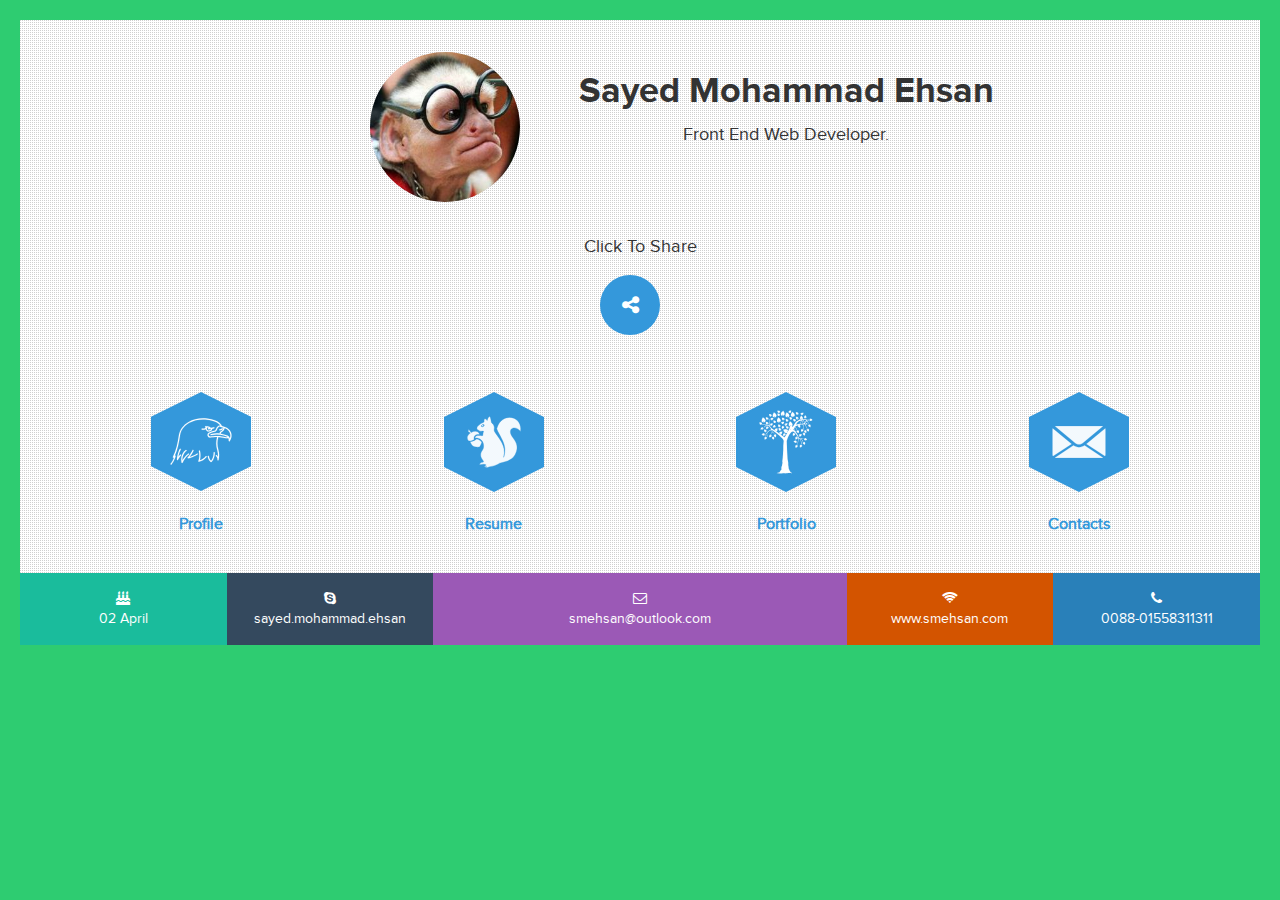
==== commit 5079de6a: "adding favicon" ====
--- a/index.html
+++ b/index.html
@@ -4,12 +4,14 @@
 	<meta charset="UTF-8">
 	<meta name="viewpoer" width="device-width, initial-scale=1">
 	<meta http-equiv="X-UA-Compatible" content="IE=edge">
-	<title>BootPlay</title>
+	<title>Sayed Mohammad Ehsan</title>
 	<link rel="stylesheet" href="css/bootstrap.min.css">
 	<link rel="stylesheet" href="master.css">
 	<link rel="stylesheet" href="https://maxcdn.bootstrapcdn.com/font-awesome/4.4.0/css/font-awesome.min.css">
 	<link rel="stylesheet" href="css/share.css">
 	<link rel="stylesheet" href="css/keyfrem.css">
+
+	<link rel="icon" href="favicon.ico">
 
 
 
@@ -137,7 +139,7 @@
 					<div class="col-md-2 nopadding">
 						<div class="dob">
 							<i class="fa fa-birthday-cake"></i>
-							<p>02 April 1989</p>
+							<p>02 April</p>
 						</div>
 					</div>
 					<div class="col-md-2 nopadding">
@@ -214,4 +216,4 @@
 			});
 	</script>
 </body>
-</html>+</html>
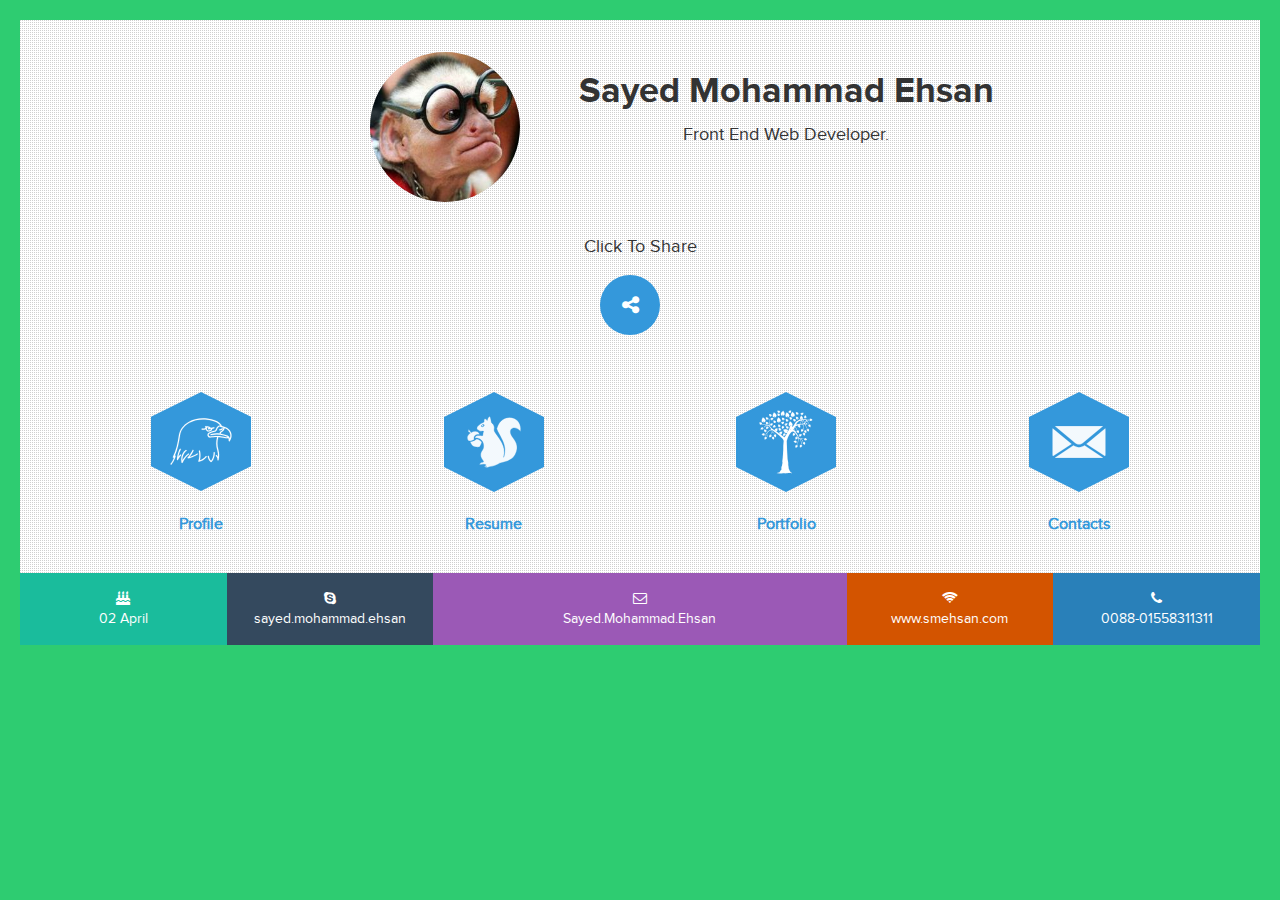
==== commit aca64d22: "Update Skype Call" ====
--- a/index.html
+++ b/index.html
@@ -151,9 +151,10 @@
 					<div class="col-md-4 nopadding">
 						<div class="email">
 							<i class="fa fa-envelope-o"></i>
-							<a href="mailto:info@smehsan.com" target="_blank">
-								smehsan@outlook.com
-							</a>
+							<!--<a href="mailto:info@smehsan.com" target="_blank">-->
+							<!--	smehsan@outlook.com-->
+							<!--</a>-->
+							<a href="skype:sayed.mohammad.ehsan?call">Sayed.Mohammad.Ehsan</a>
 						</div>
 					</div>
 					<div class="col-md-2 nopadding">
--- a/master.css
+++ b/master.css
@@ -751,8 +751,10 @@
 
 
 /****************************************
-            Css Keyfrem Effects
-****************************************/
-/* Ripple In */
-
-
+            Fun
+****************************************/
+::selection {
+    color: #ff7264;
+}
+
+
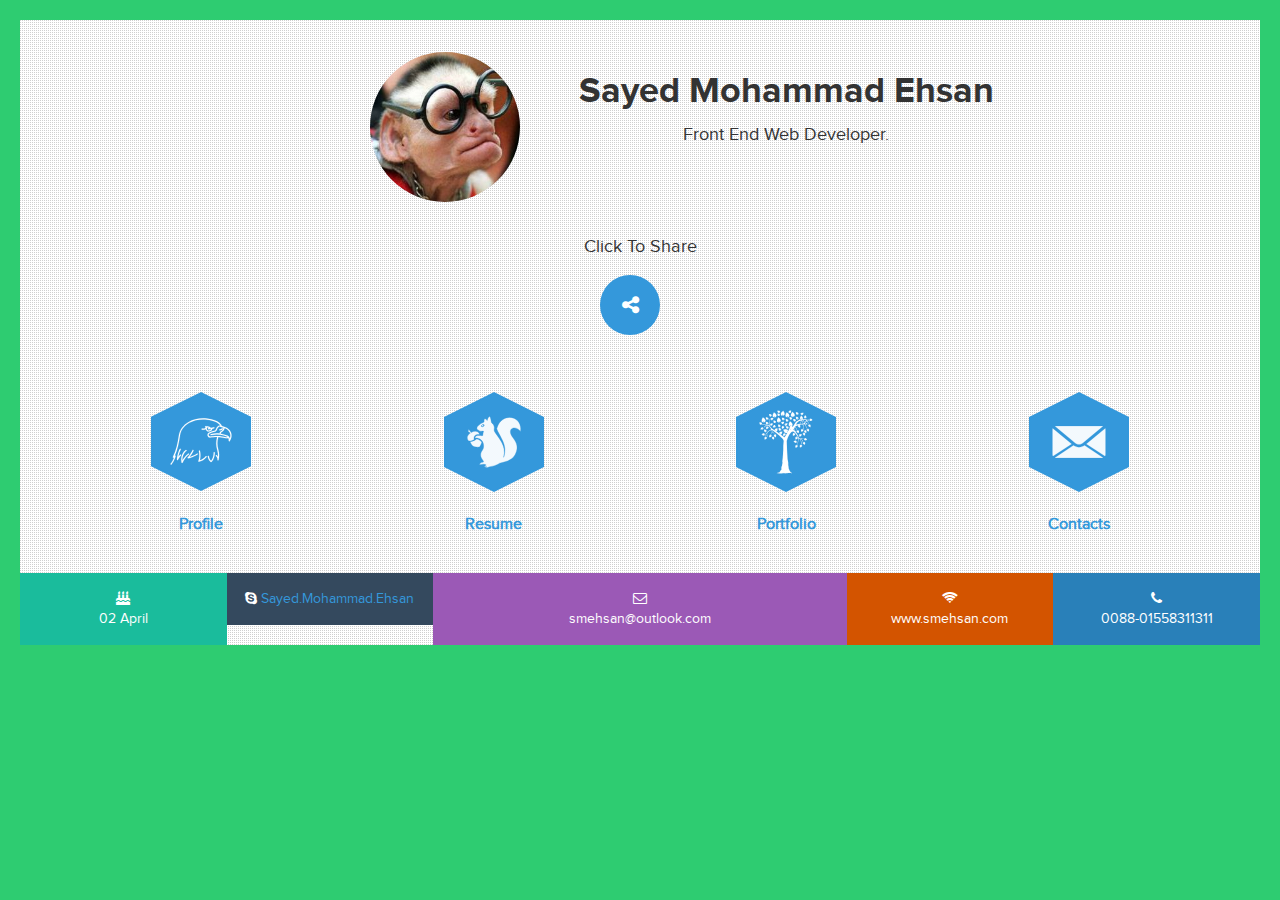
==== commit 65a7e510: "Update index.html" ====
--- a/index.html
+++ b/index.html
@@ -145,16 +145,15 @@
 					<div class="col-md-2 nopadding">
 						<div class="skype">
 							<i class="fa fa-skype"></i>
-							<p>sayed.mohammad.ehsan</p>
+							<a href="skype:sayed.mohammad.ehsan?call">Sayed.Mohammad.Ehsan</a>
 						</div>
 					</div>
 					<div class="col-md-4 nopadding">
 						<div class="email">
 							<i class="fa fa-envelope-o"></i>
-							<!--<a href="mailto:info@smehsan.com" target="_blank">-->
-							<!--	smehsan@outlook.com-->
-							<!--</a>-->
-							<a href="skype:sayed.mohammad.ehsan?call">Sayed.Mohammad.Ehsan</a>
+							<a href="mailto:info@smehsan.com" target="_blank">
+								smehsan@outlook.com
+							</a>
 						</div>
 					</div>
 					<div class="col-md-2 nopadding">
